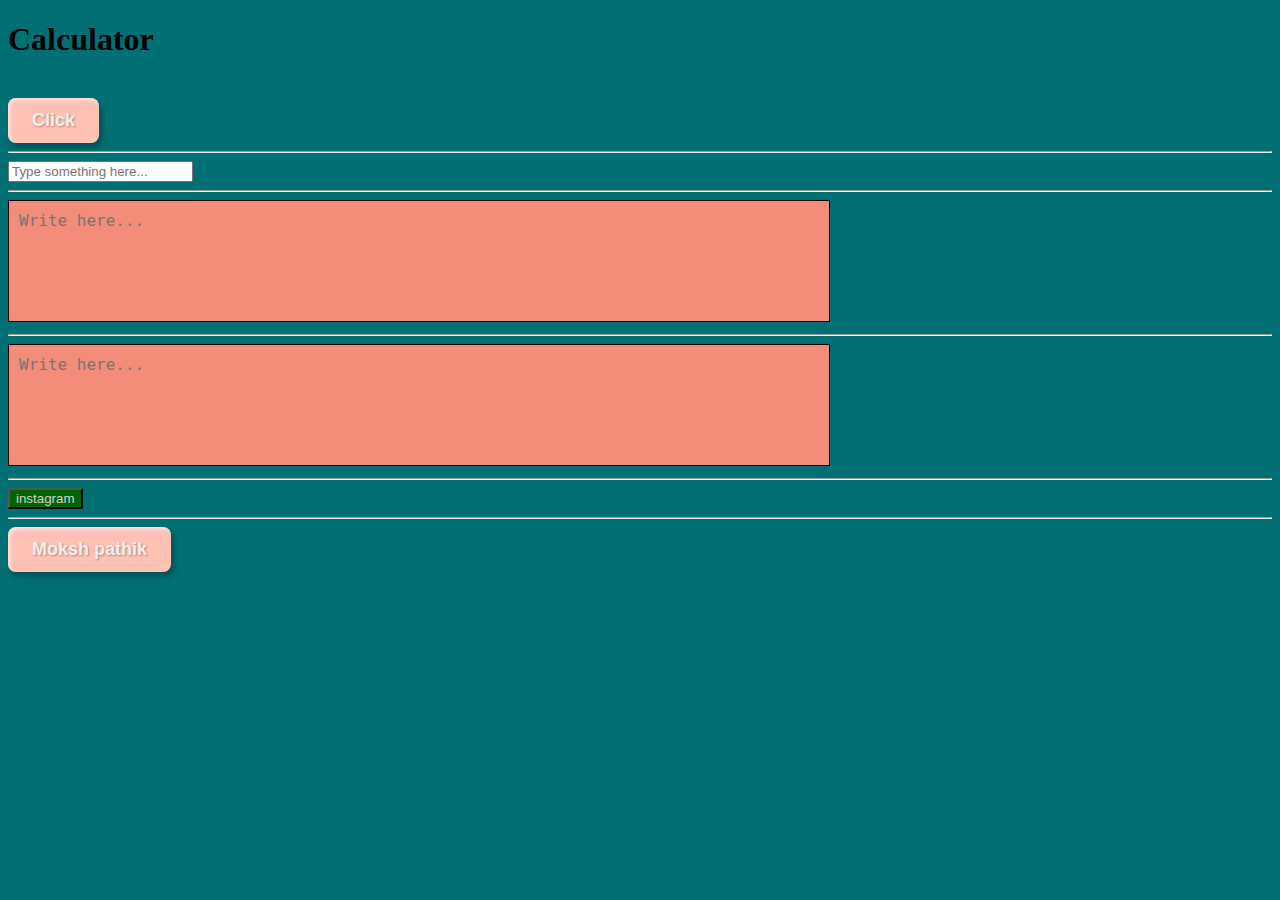
==== index.html @ c660f57d "Add files via upload" ====
<!DOCTYPE html>
<html lang="en">
<head>
   <meta charset="UTF-8">
   <meta name="viewport" content="width=device-width, initial-scale=1.0">
   <title>Document</title>
   <link rel="stylesheet" href="style.css">
</head>
<body>
   <h1>Calculator</h1>
   <br>
    <a href="https://ankitprasad400.github.io/ankitkumar/">
      <button class="button">  Click  </button>
    </a>
    <hr>
    <input type="text" class="input-box" placeholder="Type something here...">
    <hr>
    <!DOCTYPE html>
<html lang="en">
<head>
    <meta charset="UTF-8">
    <meta name="viewport" content="width=device-width, initial-scale=1.0">
    <title>Colored Text Input</title>
    <style>
        .writing-box {
            width: 300px;
            height: 100px;
            border: 2px solid #000;
            padding: 10px;
            font-size: 16px;
            resize: none;
            background-color: white; /* Box background */
            color: blue; /* Text color */
        }
    </style>
</head>
<body>
    <textarea class="writing-box" placeholder="Write here..."></textarea>
</body>
</html>
<hr>
<!DOCTYPE html>
<html lang="en">
<head>
    <meta charset="UTF-8">
    <meta name="viewport" content="width=device-width, initial-scale=1.0">
    <title>Colored Writing Box</title>
    <style>
        .writing-box {
            width: 800px;
            height: 100px;
            border: 1px solid black; /* Border color */
            padding: 10px;
            font-size: 16px;
            resize: none;
            background-color:#F38C79; /* Box color */
            color: #007074; /* Text color */
            caret-color: red; /* Cursor color */
        }
    </style>
</head>
<body>
    <textarea class="writing-box" placeholder="Write here..."></textarea>
</body>
</html>
<hr>
<a href="https://www.instagram.com/">
    <button>instagram</button>
</a>
<hr>
<a href="https://ankitprasad400.github.io/mokshpathik/">
    <button class="button">  Moksh pathik  </button>
</a>
</body>
</html>
---- style.css ----
.button {
    background: linear-gradient(to top, #FFC1B4,#FFC1B4);
    border: none;
    border-radius: 8px;
    box-shadow: 3px 4px 6px rgba(0, 0, 0, 0.3), 
                inset 2px 2px 4px rgba(255, 255, 255, 0.6);
    color: #EEEEEE;
    font-size: 18px;
    font-weight: bold;
    padding: 12px 24px;
    cursor: pointer;
    transition: all 0.3s ease;
    text-shadow: 1px 1px 2px rgba(0, 0, 0, 0.3);
    outline: none;
    display: inline-block;
    text-align: center;
    user-select: none;
  }
  
  .button:active {
    box-shadow: inset 3px 3px 6px rgba(0, 0, 0, 0.3);
    transform: translateY(2px);
  }
  
  .button:hover {
    background: linear-gradient(to top, #ADB2D4, #ADB2D4);
  }

body {
    background-color: #007074;
}

button {
  color:lightgray;
  background:darkgreen
}
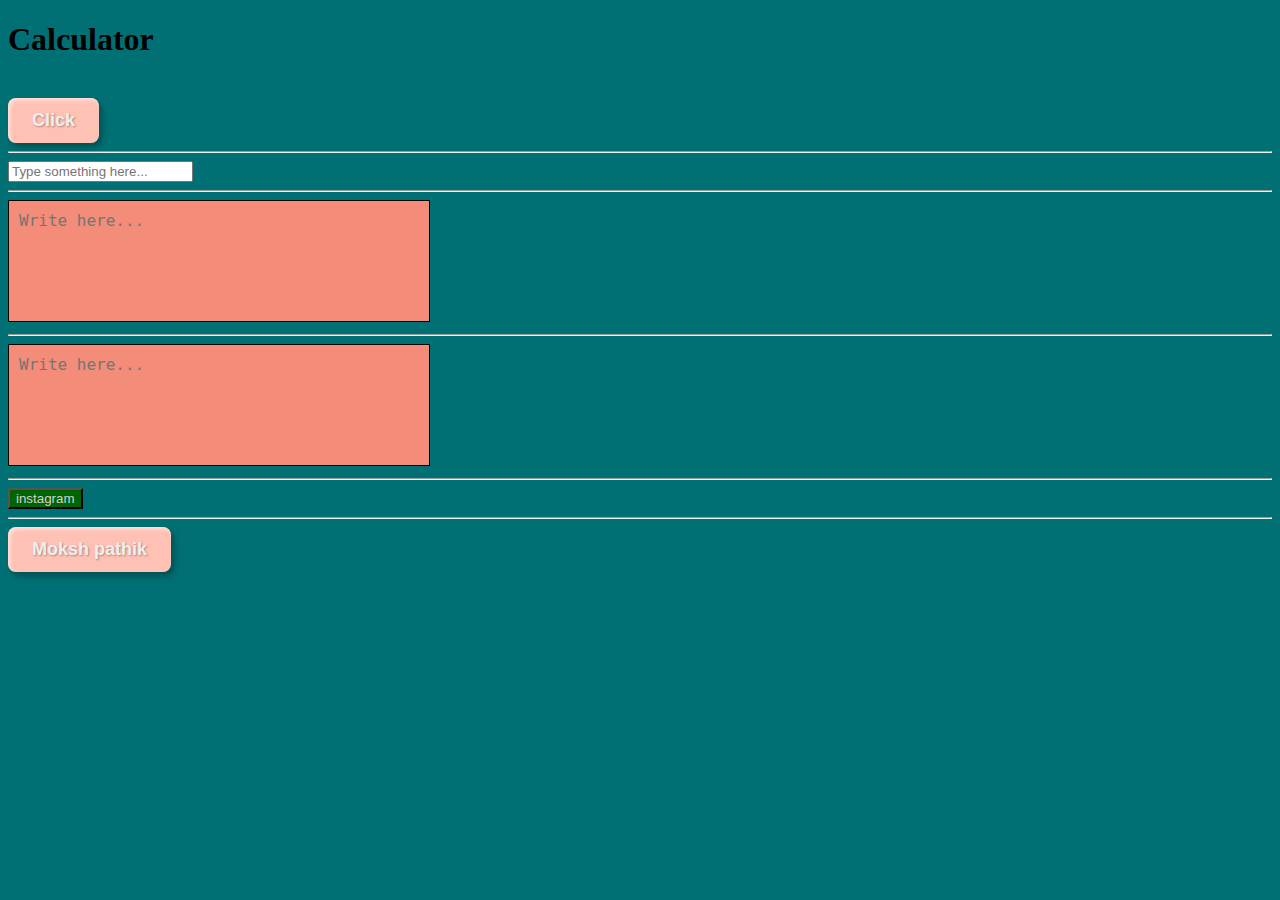
==== commit 390222e2: "Add files via upload" ====
--- a/index.html
+++ b/index.html
@@ -47,7 +47,7 @@
     <title>Colored Writing Box</title>
     <style>
         .writing-box {
-            width: 800px;
+            width: 400px;
             height: 100px;
             border: 1px solid black; /* Border color */
             padding: 10px;
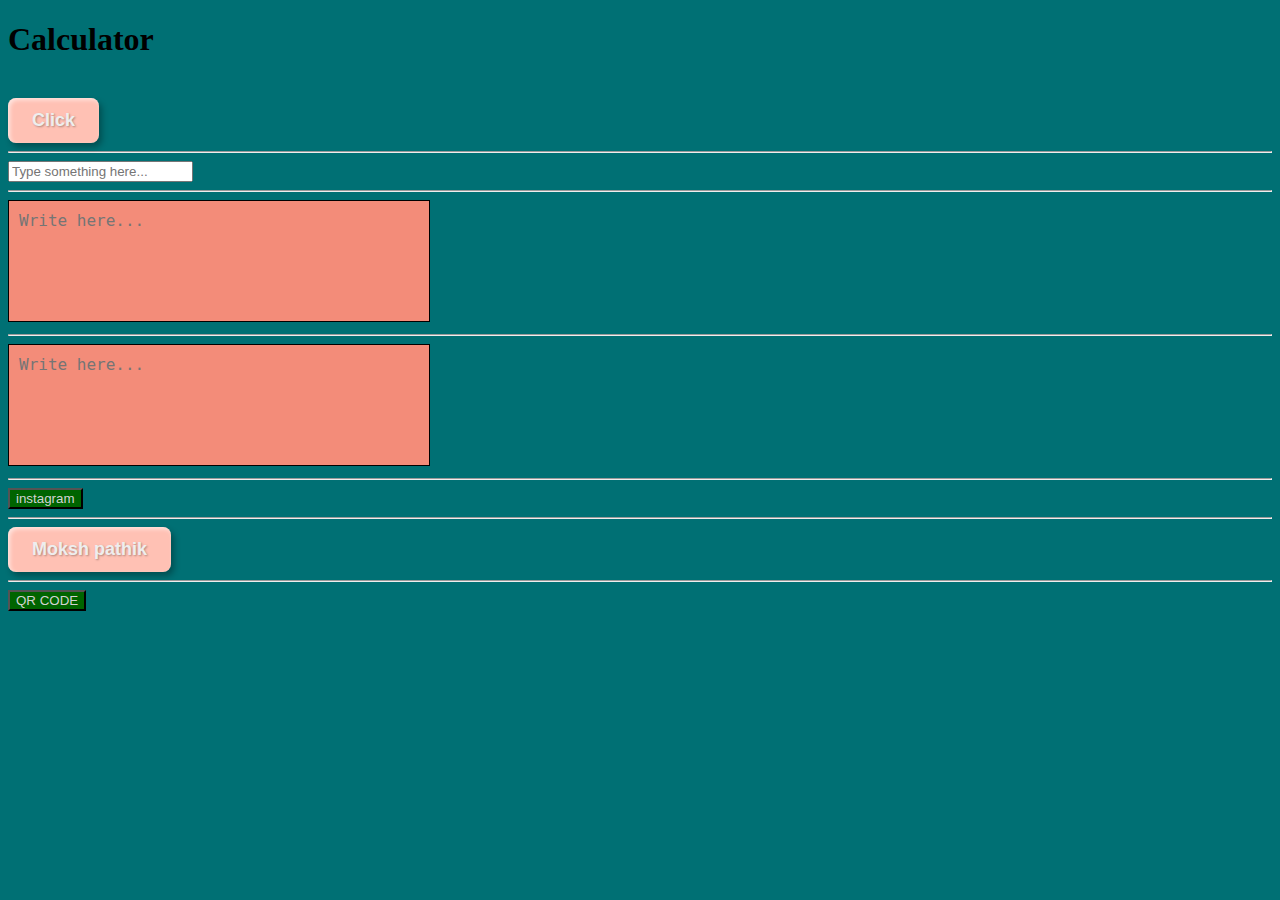
==== commit e065da67: "Add files via upload" ====
--- a/index.html
+++ b/index.html
@@ -71,5 +71,9 @@
 <a href="https://ankitprasad400.github.io/mokshpathik/">
     <button class="button">  Moksh pathik  </button>
 </a>
+<hr>
+<a href="moksh.html">
+    <button>QR CODE</button>
+</a>
 </body>
 </html>